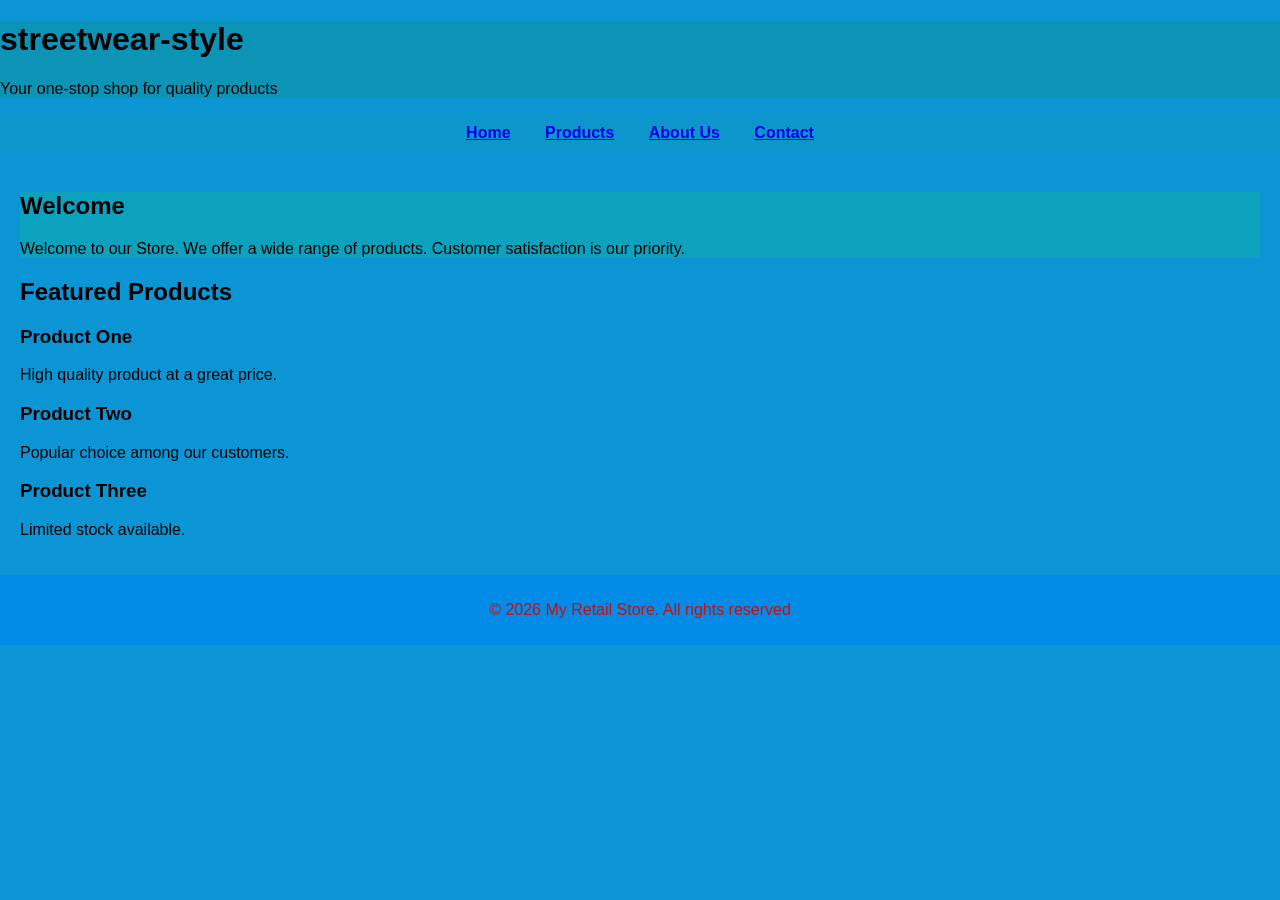
==== index.html @ 52715334 "Add files via upload Added index.html files" ====
<!DOCTYPE html>
<html lang="en">
<head>
    <meta charset="UTF-8">
    <title>My Retail Store</title>
    <link rel="stylesheet" href="style.css">
</head>
<body>

    <!-- Header Section -->
    <header>
        <h1>streetwear-style</h1>
        <p>Your one-stop shop for quality products</p>
    </header>

    <!-- Navigation -->
    <nav>
        <a href="index.html">Home</a>
        <a href="products.html">Products</a>
        <a href="about.html">About Us</a>
        <a href="contact.html">Contact</a>
    </nav>

    <!-- Main Content -->
    <main>

        <section>
            <h2>Welcome</h2>
            <p>
                Welcome to our Store. We offer a wide range of products.
                Customer satisfaction is our priority.
            </p>
        </section>

        <h2>Featured Products</h2>

        <div class="Product">
            <h3>Product One</h3>
            <p>High quality product at a great price.</p>
        </div>

        <div class="Product">
            <h3>Product Two</h3>
            <p>Popular choice among our customers.</p>
        </div>

        <div class="Product">
            <h3>Product Three</h3>
            <p>Limited stock available.</p>
        </div>

    </main>

    <!-- Footer -->
    <footer>
        <p>&copy; 2026 My Retail Store. All rights reserved</p>
    </footer>

</body>
</html>
---- style.css ----
/* Reset default browser spacing */
body {
    margin: 0;
    font-family: Arial, Helvetica, sans-serif;
    background-color: rgb(12, 149, 212);
}    

/* Header */
header {
    background-color: rgb(11, 148, 182);
    color: rgb(12, 151, 206)
    padding: 20px
    text-align: center;
}

/* Navigation */
nav {
    background-color: rgb(12, 150, 204);
    padding: 10px;
    text-align: center;
}

nav a {
    color: rgb(12, 128, 206)
    text-decoration: none;
    margin: 0 15px;
    font-weight: bold;
}

nav a:hover {
    text-decoration: underline;
}

/* Main content */
main {
     padding: 20px
}

/* Sections */
section  {
    background-color: rgb(12, 162, 189);
    padding: 10px
    margin-bottom: 10px
    border-radius: 5px
}

/* Products */
.product  {
    border: 1px solid #db0808;
    padding: 10px;
    margin: 10px;
    border-radius: 5px;
}

/* Footer */
footer  {
    background-color: #038ce7;
    color: rgb(204, 14, 14);
    text-align: center;
    padding: 10px;
}
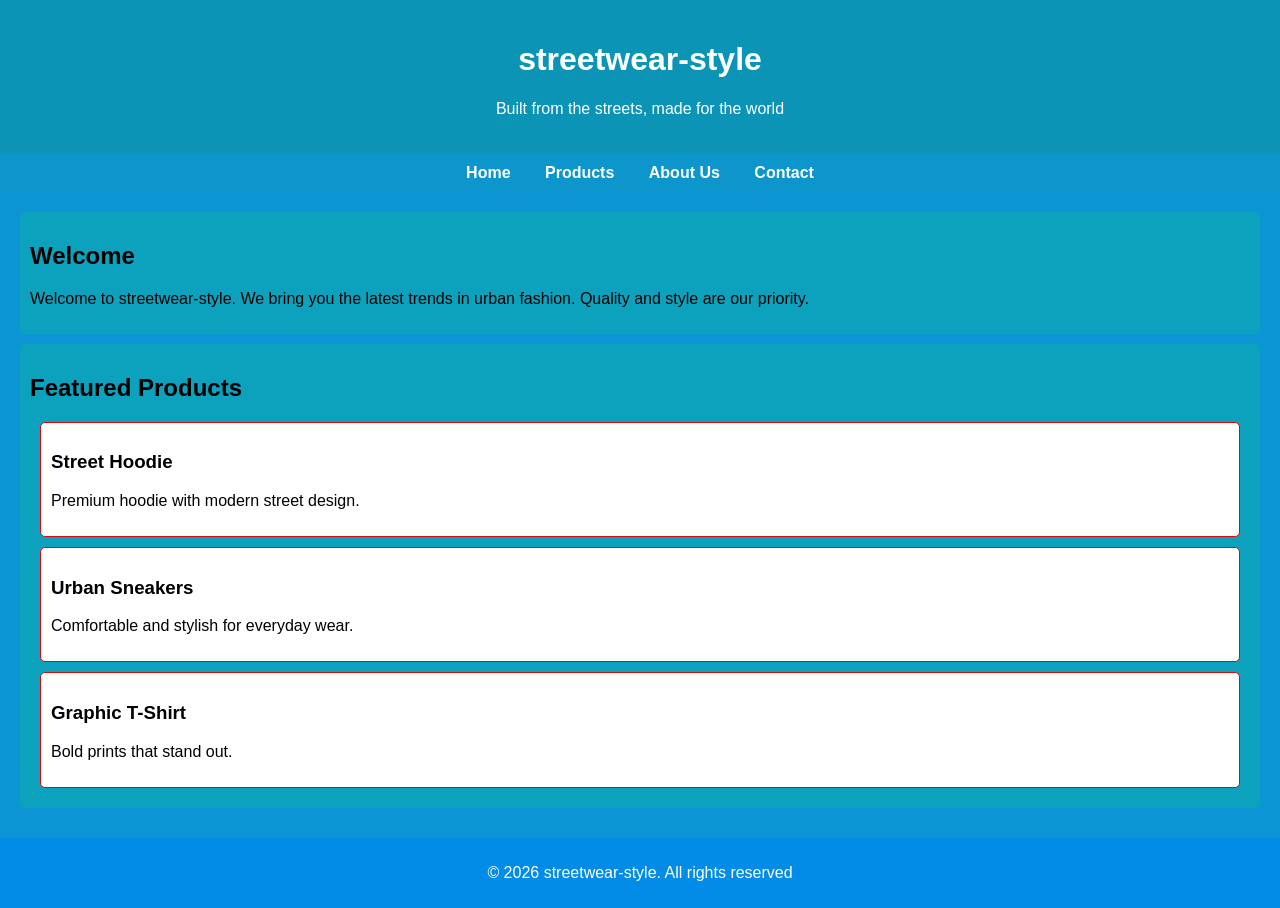
==== commit 188b6384: "Add files via upload Added index.html files" ====
--- a/index.html
+++ b/index.html
@@ -1,9 +1,9 @@
-
 <!DOCTYPE html>
 <html lang="en">
 <head>
     <meta charset="UTF-8">
-    <title>My Retail Store</title>
+    <meta name="viewport" content="width=device-width, initial-scale=1.0">
+    <title>streetwear-style</title>
     <link rel="stylesheet" href="style.css">
 </head>
 <body>
@@ -11,13 +11,13 @@
     <!-- Header Section -->
     <header>
         <h1>streetwear-style</h1>
-        <p>Your one-stop shop for quality products</p>
+        <p>Built from the streets, made for the world</p>
     </header>
 
     <!-- Navigation -->
     <nav>
         <a href="index.html">Home</a>
-        <a href="products.html">Products</a>
+        <a href="#">Products</a> <!-- change when products.html exists -->
         <a href="about.html">About Us</a>
         <a href="contact.html">Contact</a>
     </nav>
@@ -25,37 +25,39 @@
     <!-- Main Content -->
     <main>
 
-        <section>
+        <section class="welcome">
             <h2>Welcome</h2>
             <p>
-                Welcome to our Store. We offer a wide range of products.
-                Customer satisfaction is our priority.
+                Welcome to streetwear-style. We bring you the latest trends 
+                in urban fashion. Quality and style are our priority.
             </p>
         </section>
 
-        <h2>Featured Products</h2>
+        <section class="products">
+            <h2>Featured Products</h2>
 
-        <div class="Product">
-            <h3>Product One</h3>
-            <p>High quality product at a great price.</p>
-        </div>
+            <div class="product">
+                <h3>Street Hoodie</h3>
+                <p>Premium hoodie with modern street design.</p>
+            </div>
 
-        <div class="Product">
-            <h3>Product Two</h3>
-            <p>Popular choice among our customers.</p>
-        </div>
+            <div class="product">
+                <h3>Urban Sneakers</h3>
+                <p>Comfortable and stylish for everyday wear.</p>
+            </div>
 
-        <div class="Product">
-            <h3>Product Three</h3>
-            <p>Limited stock available.</p>
-        </div>
+            <div class="product">
+                <h3>Graphic T-Shirt</h3>
+                <p>Bold prints that stand out.</p>
+            </div>
+        </section>
 
     </main>
 
     <!-- Footer -->
     <footer>
-        <p>&copy; 2026 My Retail Store. All rights reserved</p>
+        <p>&copy; 2026 streetwear-style. All rights reserved</p>
     </footer>
 
 </body>
-</html>
+</html>
--- a/style.css
+++ b/style.css
@@ -1,28 +1,27 @@
-
 /* Reset default browser spacing */
 body {
     margin: 0;
     font-family: Arial, Helvetica, sans-serif;
-    background-color: rgb(12, 149, 212);
-}    
+    background-color: #0c95d4;
+}
 
 /* Header */
 header {
-    background-color: rgb(11, 148, 182);
-    color: rgb(12, 151, 206)
-    padding: 20px
+    background-color: #0b94b6;
+    color: white;
+    padding: 20px;
     text-align: center;
 }
 
 /* Navigation */
 nav {
-    background-color: rgb(12, 150, 204);
+    background-color: #0c96cc;
     padding: 10px;
     text-align: center;
 }
 
 nav a {
-    color: rgb(12, 128, 206)
+    color: white;
     text-decoration: none;
     margin: 0 15px;
     font-weight: bold;
@@ -34,29 +33,31 @@
 
 /* Main content */
 main {
-     padding: 20px
+    padding: 20px;
 }
 
 /* Sections */
-section  {
-    background-color: rgb(12, 162, 189);
-    padding: 10px
-    margin-bottom: 10px
-    border-radius: 5px
+section {
+    background-color: #0ca2bd;
+    padding: 10px;
+    margin-bottom: 10px;
+    border-radius: 5px;
 }
 
 /* Products */
-.product  {
+.product {
     border: 1px solid #db0808;
     padding: 10px;
     margin: 10px;
     border-radius: 5px;
+    background-color: white;
 }
 
 /* Footer */
-footer  {
+footer {
     background-color: #038ce7;
-    color: rgb(204, 14, 14);
+    color: white;
     text-align: center;
     padding: 10px;
 }
+
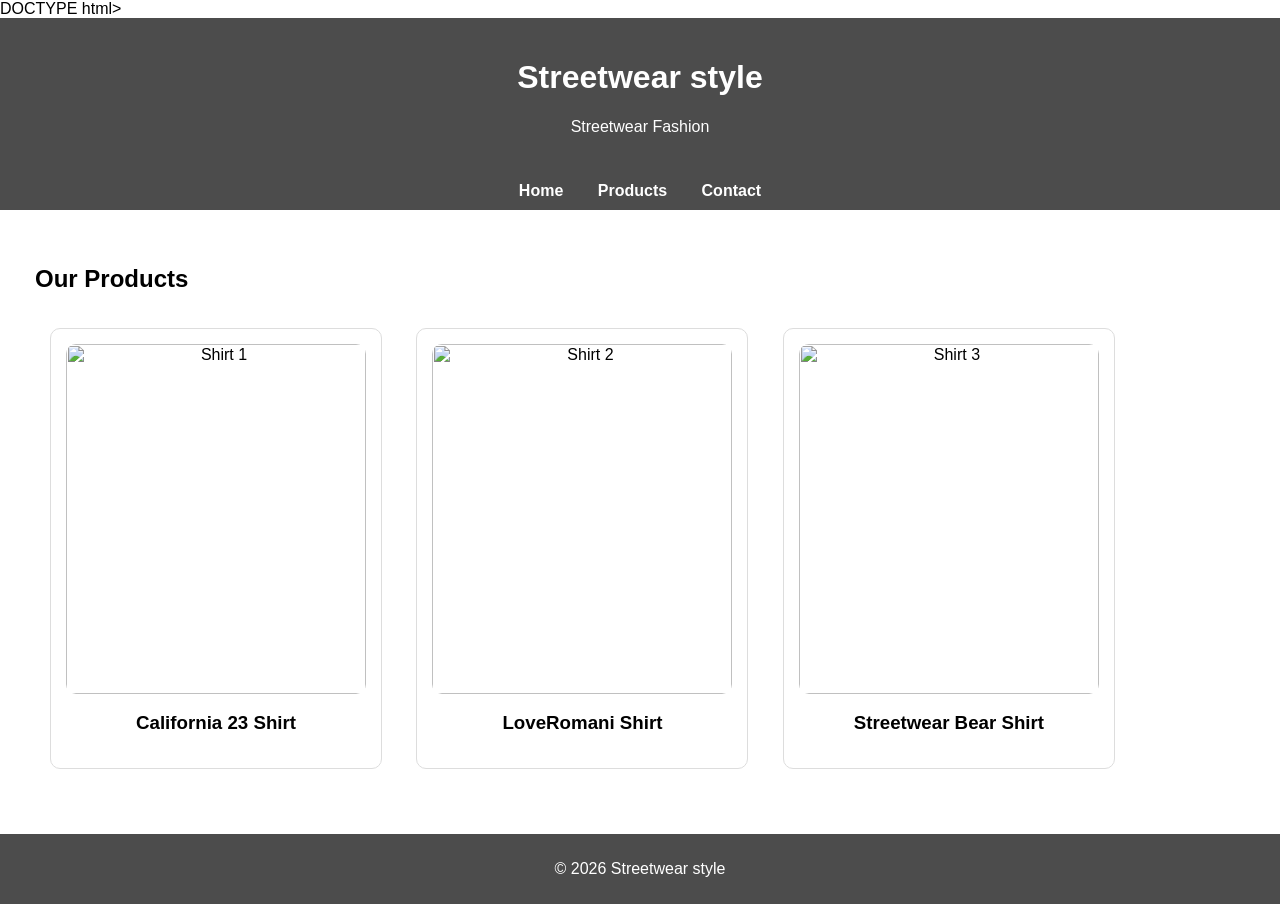
==== commit fe175cca: "Added index.html and style.css files" ====
--- a/index.html
+++ b/index.html
@@ -1,62 +1,60 @@
-<!DOCTYPE html>
+DOCTYPE html>
 <html lang="en">
 <head>
     <meta charset="UTF-8">
     <meta name="viewport" content="width=device-width, initial-scale=1.0">
-    <title>streetwear-style</title>
+    <title>Streetwear style</title>
+
+    <!-- Connect CSS -->
     <link rel="stylesheet" href="style.css">
 </head>
+
 <body>
 
-    <!-- Header Section -->
+    <!-- Header -->
     <header>
-        <h1>streetwear-style</h1>
-        <p>Built from the streets, made for the world</p>
+        <h1>Streetwear style</h1>
+        <p>Streetwear Fashion</p>
     </header>
 
     <!-- Navigation -->
     <nav>
-        <a href="index.html">Home</a>
-        <a href="#">Products</a> <!-- change when products.html exists -->
-        <a href="about.html">About Us</a>
-        <a href="contact.html">Contact</a>
+        <a href="#">Home</a>
+        <a href="#">Products</a>
+        <a href="#">Contact</a>
     </nav>
 
     <!-- Main Content -->
     <main>
 
-        <section class="welcome">
-            <h2>Welcome</h2>
-            <p>
-                Welcome to streetwear-style. We bring you the latest trends 
-                in urban fashion. Quality and style are our priority.
-            </p>
-        </section>
+        <section>
+            <h2>Our Products</h2>
 
-        <section class="products">
-            <h2>Featured Products</h2>
-
+            <!-- Product 1 -->
             <div class="product">
-                <h3>Street Hoodie</h3>
-                <p>Premium hoodie with modern street design.</p>
+                <img src="images/shirt1.png" alt="Shirt 1">
+                <h3>California 23 Shirt</h3>
             </div>
 
+            <!-- Product 2 -->
             <div class="product">
-                <h3>Urban Sneakers</h3>
-                <p>Comfortable and stylish for everyday wear.</p>
+                <img src="images/shirt2.png" alt="Shirt 2">
+                <h3>LoveRomani Shirt</h3>
             </div>
 
+            <!-- Product 3 -->
             <div class="product">
-                <h3>Graphic T-Shirt</h3>
-                <p>Bold prints that stand out.</p>
+                <img src="images/shirt3.png" alt="Shirt 3">
+                <h3>Streetwear Bear Shirt</h3>
             </div>
+
         </section>
 
     </main>
 
     <!-- Footer -->
     <footer>
-        <p>&copy; 2026 streetwear-style. All rights reserved</p>
+        <p>© 2026 Streetwear style</p>
     </footer>
 
 </body>
--- a/style.css
+++ b/style.css
@@ -2,12 +2,18 @@
 body {
     margin: 0;
     font-family: Arial, Helvetica, sans-serif;
-    background-color: #0c95d4;
+
+    /* Background Image */
+    background-image: url("images/background.jpg");
+    background-size: cover;
+    background-position: center;
+    background-repeat: no-repeat;
+    background-attachment: fixed;
 }
 
 /* Header */
 header {
-    background-color: #0b94b6;
+    background: rgba(0, 0, 0, 0.7);
     color: white;
     padding: 20px;
     text-align: center;
@@ -15,7 +21,7 @@
 
 /* Navigation */
 nav {
-    background-color: #0c96cc;
+    background: rgba(0, 0, 0, 0.7);
     padding: 10px;
     text-align: center;
 }
@@ -38,24 +44,41 @@
 
 /* Sections */
 section {
-    background-color: #0ca2bd;
-    padding: 10px;
-    margin-bottom: 10px;
-    border-radius: 5px;
+    background: rgba(255, 255, 255, 0.85);
+    padding: 15px;
+    margin-bottom: 15px;
+    border-radius: 10px;
 }
 
 /* Products */
 .product {
-    border: 1px solid #db0808;
-    padding: 10px;
-    margin: 10px;
-    border-radius: 5px;
+    border: 1px solid #ddd;
+    padding: 15px;
+    margin: 15px;
+    border-radius: 10px;
     background-color: white;
+    transition: transform 0.3s ease;
+    width: 300px;
+    display: inline-block;
+    text-align: center;
+}
+
+/* Product Images */
+.product img {
+    width: 100%;
+    height: 350px;
+    object-fit: cover;
+    border-radius: 10px;
+}
+
+/* Hover Effect */
+.product:hover {
+    transform: scale(1.03);
 }
 
 /* Footer */
 footer {
-    background-color: #038ce7;
+    background: rgba(0, 0, 0, 0.7);
     color: white;
     text-align: center;
     padding: 10px;
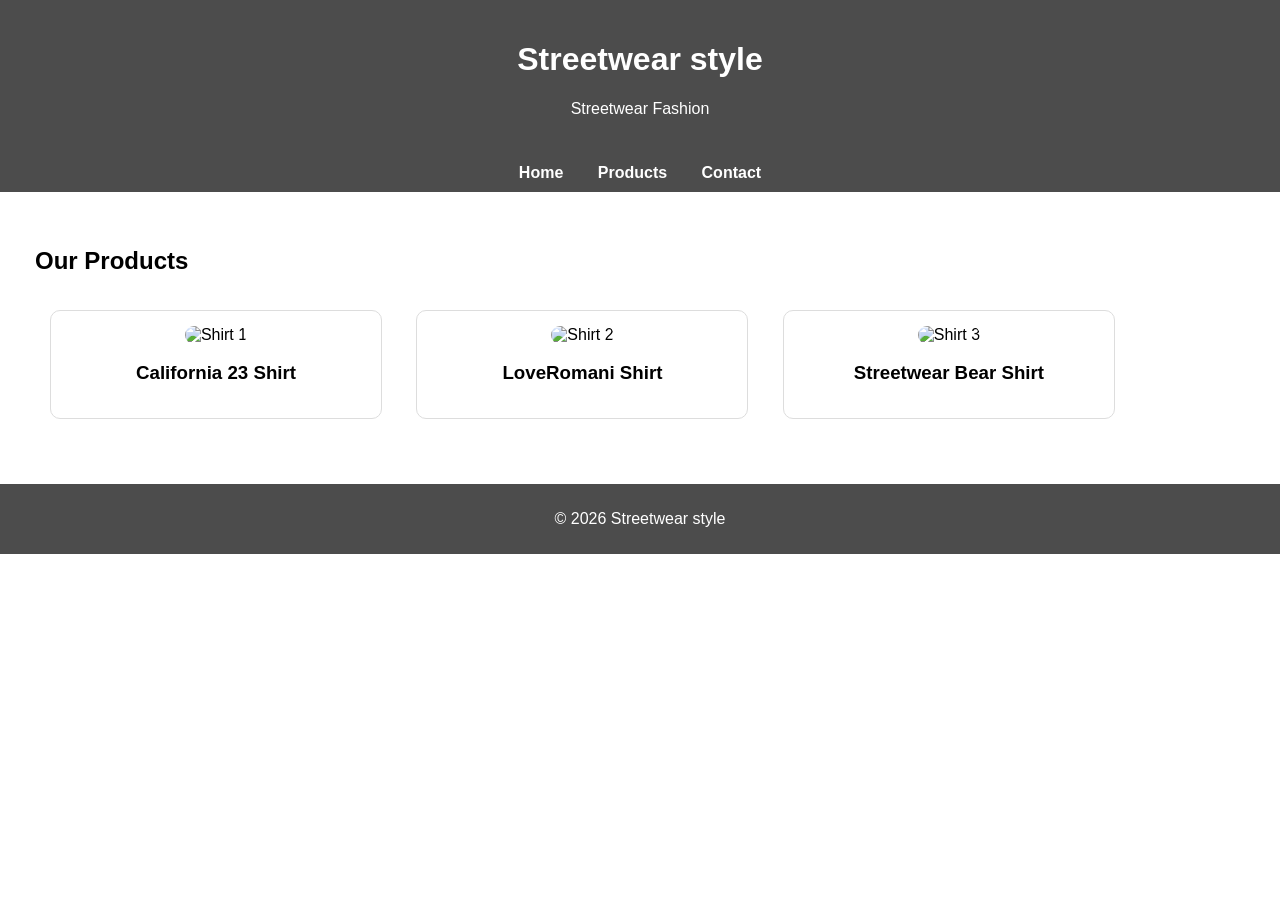
==== commit 6cf5f12c: "Added index.html files" ====
--- a/index.html
+++ b/index.html
@@ -1,4 +1,4 @@
-DOCTYPE html>
+<!DOCTYPE html>
 <html lang="en">
 <head>
     <meta charset="UTF-8">
@@ -32,19 +32,19 @@
 
             <!-- Product 1 -->
             <div class="product">
-                <img src="images/shirt1.png" alt="Shirt 1">
+                <img src="images/shirt1.png.png" alt="Shirt 1">
                 <h3>California 23 Shirt</h3>
             </div>
 
             <!-- Product 2 -->
             <div class="product">
-                <img src="images/shirt2.png" alt="Shirt 2">
+                <img src="images/shirt2.png.png" alt="Shirt 2">
                 <h3>LoveRomani Shirt</h3>
             </div>
 
             <!-- Product 3 -->
             <div class="product">
-                <img src="images/shirt3.png" alt="Shirt 3">
+                <img src="images/shirt3.png.png" alt="Shirt 3">
                 <h3>Streetwear Bear Shirt</h3>
             </div>
 
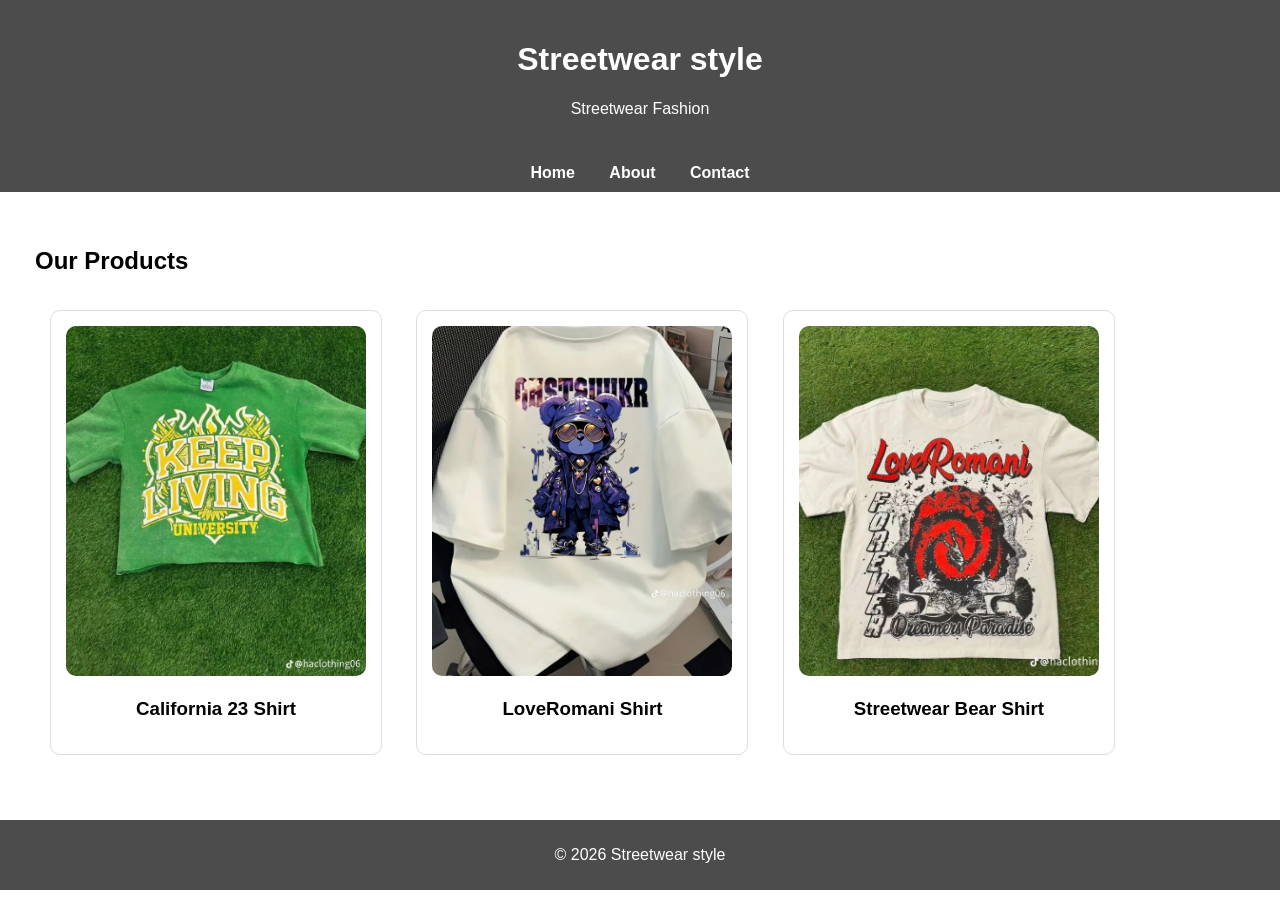
==== commit 8d348a16: "Added index.html files" ====
--- a/index.html
+++ b/index.html
@@ -4,55 +4,42 @@
     <meta charset="UTF-8">
     <meta name="viewport" content="width=device-width, initial-scale=1.0">
     <title>Streetwear style</title>
-
-    <!-- Connect CSS -->
     <link rel="stylesheet" href="style.css">
 </head>
-
 <body>
 
-    <!-- Header -->
     <header>
         <h1>Streetwear style</h1>
         <p>Streetwear Fashion</p>
     </header>
 
-    <!-- Navigation -->
     <nav>
-        <a href="#">Home</a>
-        <a href="#">Products</a>
-        <a href="#">Contact</a>
+        <a href="index.html">Home</a>
+        <a href="about.html">About</a>
+        <a href="contact.html">Contact</a>
     </nav>
 
-    <!-- Main Content -->
     <main>
-
         <section>
             <h2>Our Products</h2>
 
-            <!-- Product 1 -->
             <div class="product">
-                <img src="images/shirt1.png.png" alt="Shirt 1">
+                <img src="shirt1.png" alt="Shirt 1">
                 <h3>California 23 Shirt</h3>
             </div>
 
-            <!-- Product 2 -->
             <div class="product">
-                <img src="images/shirt2.png.png" alt="Shirt 2">
+                <img src="shirt2.png" alt="Shirt 2">
                 <h3>LoveRomani Shirt</h3>
             </div>
 
-            <!-- Product 3 -->
             <div class="product">
-                <img src="images/shirt3.png.png" alt="Shirt 3">
+                <img src="shirt3.png" alt="Shirt 3">
                 <h3>Streetwear Bear Shirt</h3>
             </div>
-
         </section>
-
     </main>
 
-    <!-- Footer -->
     <footer>
         <p>© 2026 Streetwear style</p>
     </footer>
